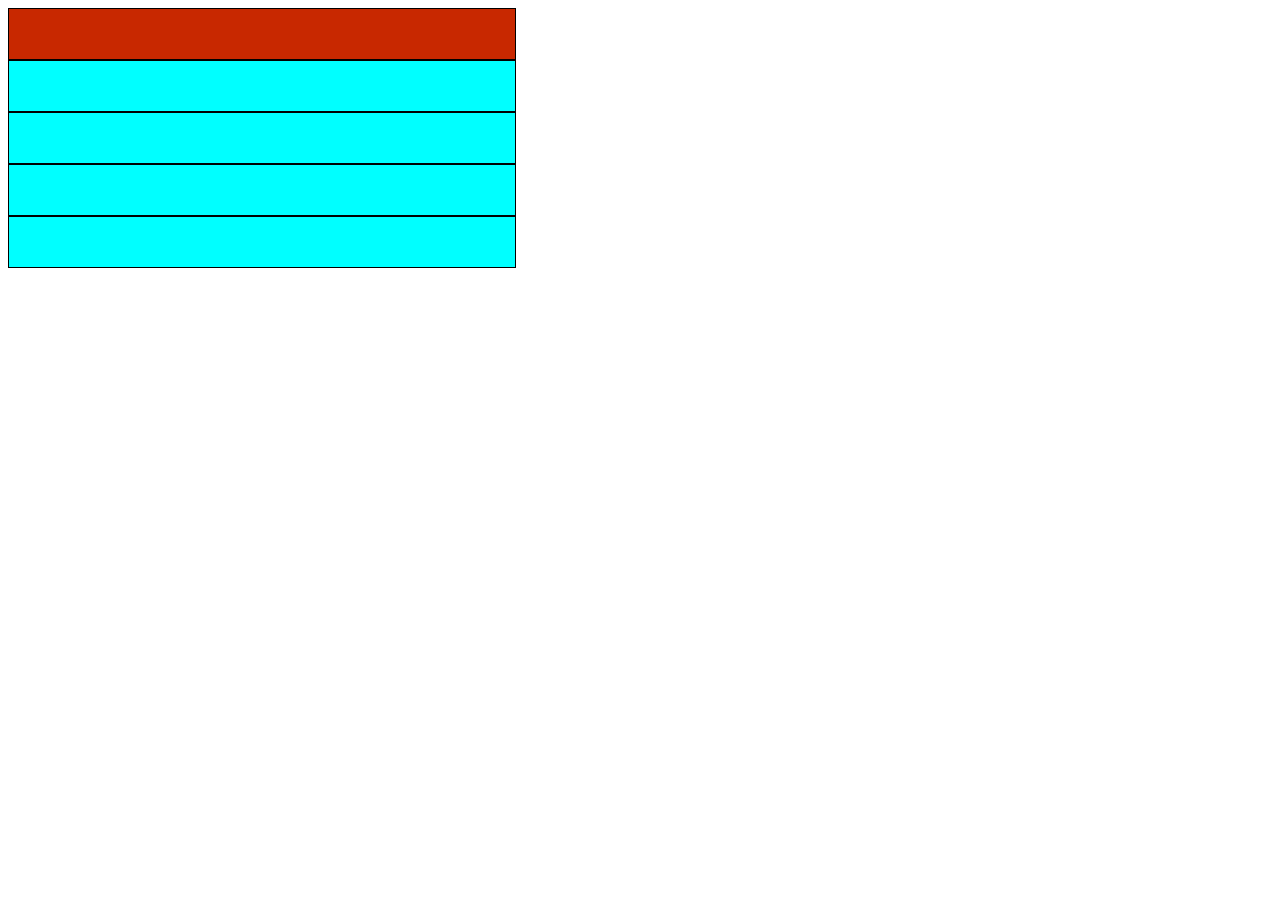
==== CSS/További színek/index.html @ 568a7f29 "tovabbi_szinek" ====
<!DOCTYPE html>
<html lang="en">
<head>
    <meta charset="UTF-8">
    <title>Document</title>
    <link rel="stylesheet" href="style.css">
</head>
<body>
    <div id="doboz1"></div>
    <div id="doboz2"></div>
    <div id="doboz3"></div>
    <div id="doboz4"></div>
    <div id="doboz5"></div>
</body>
</html>
---- CSS/További színek/style.css ----
div {
    background-color: aqua;
    width: 40%;
    height: 50px;
    border: 1px solid black;
}

#doboz1 {
    /* r, g, b => 0-tol 255-ig */
    /* rgb(r, g, b) */
    background-color: rgb(200, 40, 0);
}
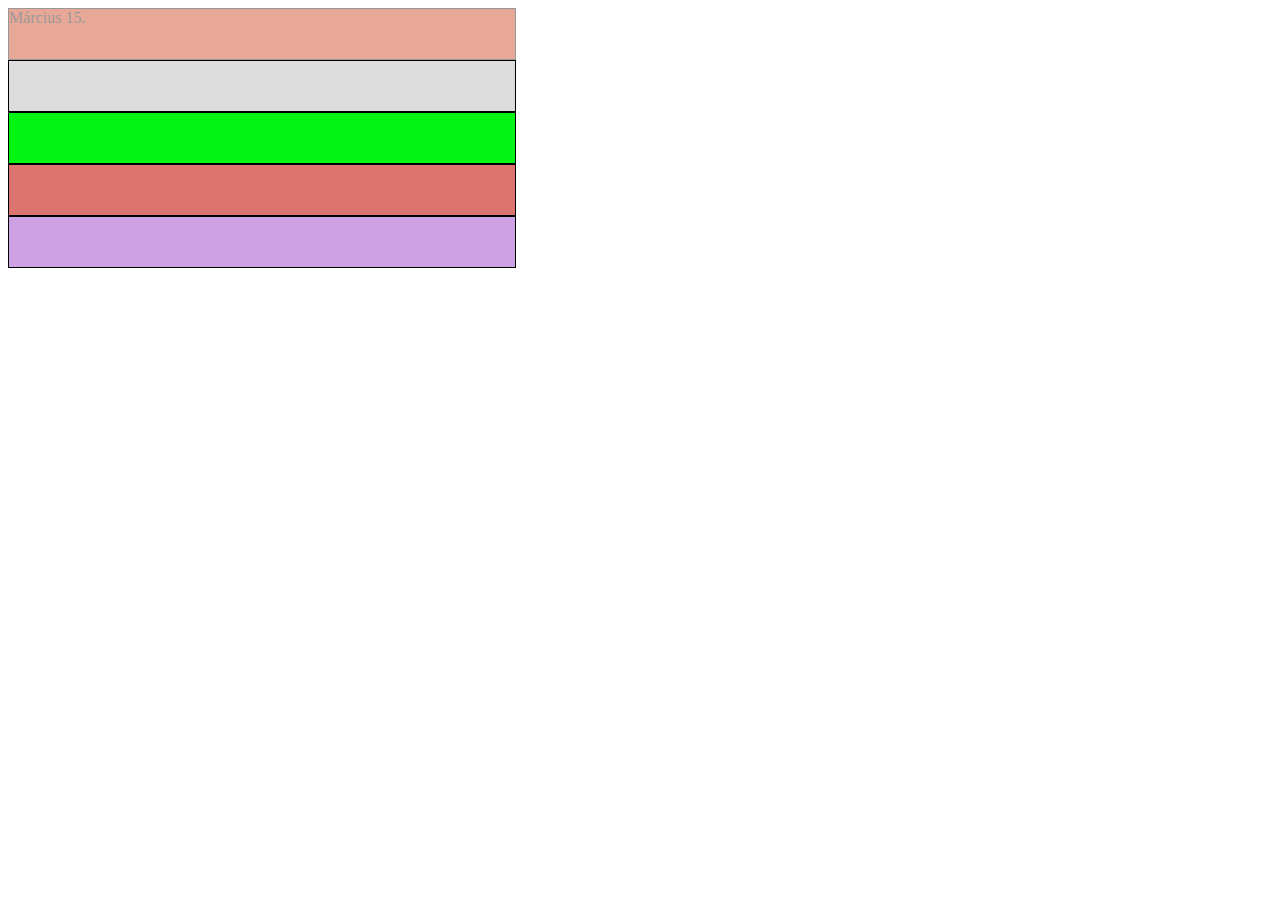
==== commit 9b7f37d4: "rgb, rgba, hls, hexa-code" ====
--- a/CSS/További színek/index.html
+++ b/CSS/További színek/index.html
@@ -6,7 +6,9 @@
     <link rel="stylesheet" href="style.css">
 </head>
 <body>
-    <div id="doboz1"></div>
+    <div id="doboz1">
+        Március 15.
+    </div>
     <div id="doboz2"></div>
     <div id="doboz3"></div>
     <div id="doboz4"></div>
--- a/CSS/További színek/style.css
+++ b/CSS/További színek/style.css
@@ -9,4 +9,26 @@
     /* r, g, b => 0-tol 255-ig */
     /* rgb(r, g, b) */
     background-color: rgb(200, 40, 0);
-}+    opacity: 40%;
+    /* background-image: linear-gradient(rgb(200, 0, 0), rgb(255, 255, 255), rgb(0, 200, 0)); */
+}
+
+#doboz2 {
+    background-color: rgb(220, 220, 220);
+}
+
+#doboz3 {
+    background-color: #02F512;
+    background-color: rgb(2, 245, 18);
+}
+
+#doboz4 {
+    background-color: rgba(196, 23, 17, 60%);
+}
+
+#doboz5 {
+    /* h, s, l */
+    /* arnyalat, telitettseg, fenyero */
+    /* 0-360, %, % */
+    background-color: hsla(280, 80%, 40%, 40%);
+}
